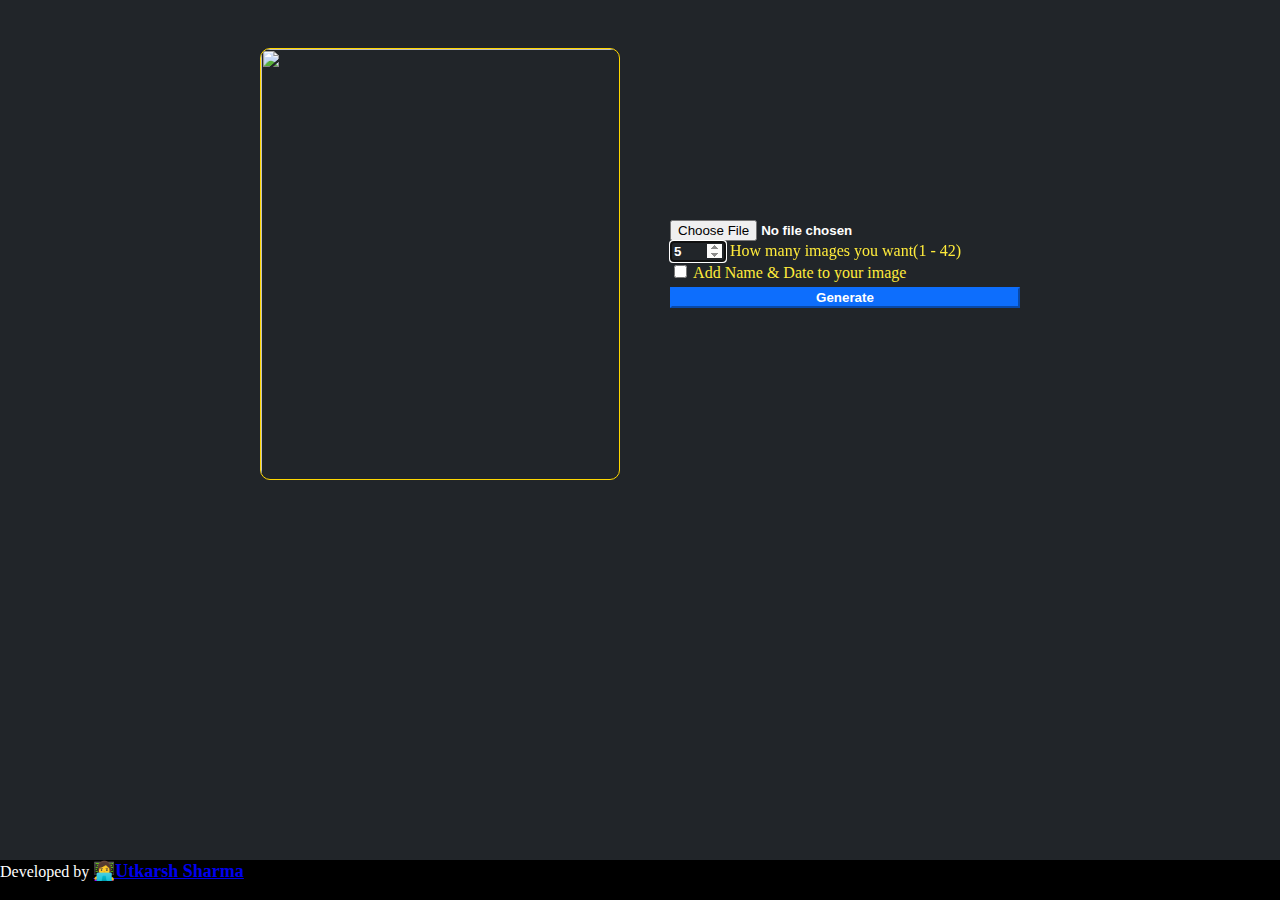
==== ImagePrint/index.html @ 98c77270 "added css for print display" ====
<!DOCTYPE html>
<html lang="en">
  <head>
    <meta charset="utf-8" />
    <meta name="viewport" content="width=device-width, initial-scale=1" />
    <meta name="description" content="" />
    <title>Image Printer</title>
    <link
      href="https://cdn.jsdelivr.net/npm/bootstrap@5.1.3/dist/css/bootstrap.min.css"
      rel="stylesheet"
      integrity="sha384-1BmE4kWBq78iYhFldvKuhfTAU6auU8tT94WrHftjDbrCEXSU1oBoqyl2QvZ6jIW3"
      crossorigin="anonymous"
    />
    <style>
      body {
        display: flex;
        align-items: center;
        justify-content: center;
        background-color: #f5f5f5;
      }

      .form-signin {
        width: 98%;
        margin-top: 40px;
        max-width: 870px;
      }

      .liveData {
        position: absolute;
        bottom: 0;
        background: white;
        font-family: -apple-system, BlinkMacSystemFont, "Segoe UI", Roboto,
          Oxygen, Ubuntu, Cantarell, "Open Sans", "Helvetica Neue", sans-serif;
        color: #f1f1f1;
        width: 1.23in;
        margin-left: 1px;
        line-height: 0.9pt;
        margin-bottom: 1px;
        border-bottom-left-radius: 9.2px;
        border-bottom-right-radius: 9.2px;
        transition: 0.5s ease;
        opacity: 0;
        color: black;
        font-size: 10pt;
        padding: 0px;
        text-align: center;
        opacity: 1;
      }

      #inp {
        font-weight: bold;
      }

      .form-signin .checkbox {
        font-weight: 400;
      }

      .form-signin .form-floating:focus-within {
        z-index: 2;
      }

      @media print {
        @page {
          size: 210mm 297mm;
          margin-top: 0.25in;
          margin-bottom: 0.25in;
          margin-right: 0.25in;
          margin-left: 0.25in;
        }
        body * {
          visibility: hidden;
        }
        body {
          zoom: 1 !important;
        }
        #realPicBox,
        #realPicBox * {
          visibility: visible;
        }

        .form-signin {
          padding: 0;
        }
      }

      #picBox {
        min-width: 300px;
      }
      .bd-placeholder-img {
        font-size: 1.125rem;
        text-anchor: middle;
        -webkit-user-select: none;
        -moz-user-select: none;
        user-select: none;
      }

      @media (min-width: 768px) {
        .bd-placeholder-img-lg {
          font-size: 3.5rem;
        }
      }

      img {
        height: 1.5in;
        width: 1.25in;
        border-radius: 10px;
        pointer-events: none !important;
        border: 1px solid black;
      }

      * {
        box-sizing: border-box;
      }

      .imgBox {
        margin-top: 0px;
        position: relative;
        height: 1.5in;
        width: 1.25in;
        border-radius: 10px;
        opacity: 1;
      }

      .image {
        display: block;
        height: 1.5in;
        width: 1.25in;
      }

      .data {
        position: absolute;
        bottom: 0;
        background: white;
        font-family: -apple-system, BlinkMacSystemFont, "Segoe UI", Roboto,
          Oxygen, Ubuntu, Cantarell, "Open Sans", "Helvetica Neue", sans-serif;
        color: #f1f1f1;
        width: 1.23in;
        margin-left: 1px;
        line-height: 10pt;
        margin-bottom: 1px;
        border-bottom-left-radius: 9.2px;
        border-bottom-right-radius: 9.2px;
        transition: 0.5s ease;
        opacity: 0;
        color: black;
        font-size: 10pt;
        padding: 0px;
        text-align: center;
        opacity: 1;
      }

      .rightMargin {
        margin-right: 13px;
      }
      /* who shows all images */
      .image-container {
        height: fit-content;
        width: 8.3in;
        padding: 0px;
        margin-left: 0px;
        display: flex;
        justify-content: space-around;
        flex-wrap: wrap;
      }

      .row {
        margin-bottom: 13px;
        width: 8.3in !important;
        display: flex;
        justify-content: left;
      }
      .row > * {
        padding-left: 0;
      }
      p {
        font-weight: bold;
      }

      #picBox {
        display: none;
        margin: auto;
      }
      footer {
        background-color: black;
        color: white !important;
        position: fixed;
        bottom: 0;
        left: 0;
        right: 0;
        height: 40px;
      }
      #options {
        position: fixed;
        top: 0.2in;
        left: 0.2in;
        width: 220px;
        height: 85px;
        flex-direction: column;
        justify-content: space-between;
      }
      label {
        color: #ffeb3b;
      }
      body {
        background-color: #212529 !important;
        color: #ffeb3b;
        margin-bottom: 45px;
      }
      input {
        background-color: #212529 !important;
        color: white !important;
        font-weight: bolder !important;
      }
      #dataBox {
        width: 3.75in;
        left: -1px;
      }
      .input-taking {
        width: 350px;
        max-width: 400px;
        display: flex;
        flex-direction: column;
        justify-content: center;
      }
      .big-show {
        position: relative;
        width: 3.75in;
        height: 4.5in;
        margin-right: 50px;
      }
      .liveShowing {
        display: flex;
        justify-content: center;
        visibility: hidden;
        margin: 0px;
      }
      /* For mobile veiw */
      @media only screen and (max-width: 705px) {
        form {
          flex-direction: column;
          align-items: center;
        }
        main {
          justify-content: center;
          align-items: center;
        }
        .big-show {
          position: sticky;
          top: 0;
          width: 1.2in;
          height: 1.5in;
          margin-right: 0;
          margin-bottom: 5px;
          z-index: 100;
          box-sizing: unset !important;
          border: 5px solid #212529;
          background-color: #212529;
          border-radius: 15px;
        }
        .input-taking {
          width: 90%;
        }
        #dataBox {
          left: 0.2px;
          width: calc(1.25in - 7px);
        }
        .rotate {
          display: flex;
        }
        #options {
          top: unset;
          bottom: 50px !important;
          left: 0;
          flex-direction: row;
          width: 98%;
          margin-left: 10px;
          margin-right: 10px;
        }
        #options > * {
          width: 49%;
          font-size: 30pt;
        }
      }
    </style>
  </head>

  <body class="text-center">
    <!-- ! Imagees that show after all data is entered -->
    <div id="picBox">
      <div class="image-container" id="realPicBox">
        <div class="row">
          <div id="1i" class="imgBox rightMargin">
            <img src="#" alt="" />
            <p id="1p" class="data"></p>
          </div>
          <div id="2i" class="imgBox rightMargin">
            <img src="#" alt="" />
            <p id="2p" class="data"></p>
          </div>
          <div id="3i" class="imgBox rightMargin">
            <img src="#" alt="" />
            <p id="3p" class="data"></p>
          </div>
          <div id="4i" class="imgBox rightMargin">
            <img src="#" alt="" />
            <p id="4p" class="data"></p>
          </div>
          <div id="5i" class="imgBox rightMargin">
            <img src="#" alt="" />
            <p id="5p" class="data"></p>
          </div>
          <div id="6i" class="imgBox">
            <img src="#" alt="" />
            <p id="6p" class="data"></p>
          </div>
        </div>
        <div class="row">
          <div id="7i" class="imgBox rightMargin">
            <img src="#" alt="" />
            <p id="7p" class="data"></p>
          </div>
          <div id="8i" class="imgBox rightMargin">
            <img src="#" alt="" />
            <p id="8p" class="data"></p>
          </div>
          <div id="9i" class="imgBox rightMargin">
            <img src="#" alt="" />
            <p id="9p" class="data"></p>
          </div>
          <div id="10i" class="imgBox rightMargin">
            <img src="#" alt="" />
            <p id="10p" class="data"></p>
          </div>
          <div id="11i" class="imgBox rightMargin">
            <img src="#" alt="" />
            <p id="11p" class="data"></p>
          </div>
          <div id="12i" class="imgBox">
            <img src="#" alt="" />
            <p id="12p" class="data"></p>
          </div>
        </div>
        <div class="row">
          <div id="13i" class="imgBox rightMargin">
            <img src="#" alt="" />
            <p id="13p" class="data"></p>
          </div>
          <div id="14i" class="imgBox rightMargin">
            <img src="#" alt="" />
            <p id="14p" class="data"></p>
          </div>
          <div id="15i" class="imgBox rightMargin">
            <img src="#" alt="" />
            <p id="15p" class="data"></p>
          </div>
          <div id="16i" class="imgBox rightMargin">
            <img src="#" alt="" />
            <p id="16p" class="data"></p>
          </div>
          <div id="17i" class="imgBox rightMargin">
            <img src="#" alt="" />
            <p id="17p" class="data"></p>
          </div>
          <div id="18i" class="imgBox">
            <img src="#" alt="" />
            <p id="18p" class="data"></p>
          </div>
        </div>
        <div class="row">
          <div id="19i" class="imgBox rightMargin">
            <img src="#" alt="" />
            <p id="19p" class="data"></p>
          </div>
          <div id="20i" class="imgBox rightMargin">
            <img src="#" alt="" />
            <p id="20p" class="data"></p>
          </div>
          <div id="21i" class="imgBox rightMargin">
            <img src="#" alt="" />
            <p id="21p" class="data"></p>
          </div>
          <div id="22i" class="imgBox rightMargin">
            <img src="#" alt="" />
            <p id="22p" class="data"></p>
          </div>
          <div id="23i" class="imgBox rightMargin">
            <img src="#" alt="" />
            <p id="23p" class="data"></p>
          </div>
          <div id="24i" class="imgBox">
            <img src="#" alt="" />
            <p id="24p" class="data"></p>
          </div>
        </div>
        <div class="row">
          <div id="25i" class="imgBox rightMargin">
            <img src="#" alt="" />
            <p id="25p" class="data"></p>
          </div>
          <div id="26i" class="imgBox rightMargin">
            <img src="#" alt="" />
            <p id="26p" class="data"></p>
          </div>
          <div id="27i" class="imgBox rightMargin">
            <img src="#" alt="" />
            <p id="27p" class="data"></p>
          </div>
          <div id="28i" class="imgBox rightMargin">
            <img src="#" alt="" />
            <p id="28p" class="data"></p>
          </div>
          <div id="29i" class="imgBox rightMargin">
            <img src="#" alt="" />
            <p id="29p" class="data"></p>
          </div>
          <div id="30i" class="imgBox">
            <img src="#" alt="" />
            <p id="30p" class="data"></p>
          </div>
        </div>
        <div class="row">
          <div id="31i" class="imgBox rightMargin">
            <img src="#" alt="" />
            <p id="31p" class="data"></p>
          </div>
          <div id="32i" class="imgBox rightMargin">
            <img src="#" alt="" />
            <p id="32p" class="data"></p>
          </div>
          <div id="33i" class="imgBox rightMargin">
            <img src="#" alt="" />
            <p id="33p" class="data"></p>
          </div>
          <div id="34i" class="imgBox rightMargin">
            <img src="#" alt="" />
            <p id="34p" class="data"></p>
          </div>
          <div id="35i" class="imgBox rightMargin">
            <img src="#" alt="" />
            <p id="35p" class="data"></p>
          </div>
          <div id="36i" class="imgBox">
            <img src="#" alt="" />
            <p id="36p" class="data"></p>
          </div>
        </div>
        <div class="row">
          <div id="37i" class="imgBox rightMargin">
            <img src="#" alt="" />
            <p id="37p" class="data"></p>
          </div>
          <div id="38i" class="imgBox rightMargin">
            <img src="#" alt="" />
            <p id="38p" class="data"></p>
          </div>
          <div id="39i" class="imgBox rightMargin">
            <img src="#" alt="" />
            <p id="39p" class="data"></p>
          </div>
          <div id="40i" class="imgBox rightMargin">
            <img src="#" alt="" />
            <p id="40p" class="data"></p>
          </div>
          <div id="41i" class="imgBox rightMargin">
            <img src="#" alt="" />
            <p id="41p" class="data"></p>
          </div>
          <div id="42i" class="imgBox">
            <img src="#" alt="" />
            <p id="42p" class="data"></p>
          </div>
        </div>
      </div>
      <div id="options">
        <button class="btn btn-primary" onclick="backMenu()">
          Back to Menu
        </button>
        <button class="btn btn-primary" onclick="pri()">Print</button>
      </div>
    </div>

    <!-- ! Imagees that show after all data is entered -->
    <main class="form-signin" id="main">
      <form style="display: flex; justify-content: center">
        <div class="big-show">
          <img
            id="proImg"
            src="./img.png"
            alt=""
            style="height: inherit; width: inherit; border: 1px solid gold"
          />
          <div id="dataBox" class="liveData">
            <p id="liveName" class="liveShowing"></p>
            <p id="liveDate" class="liveShowing"></p>
          </div>
        </div>
        <div class="input-taking">
          <div class="input-group mb-1">
            <input
              class="form-control"
              required="true"
              oninput="proImg.src=window.URL.createObjectURL(this.files[0])"
              type="file"
              accept="image/*"
              id="photo"
            />
          </div>
          <div class="form-floating">
            <input
              type="number"
              required=""
              min="1"
              max="42"
              maxlength="2"
              minlength="1"
              type="number"
              class="form-control"
              value="5"
              id="count"
              placeholder="10"
              onkeyup="this.value = checkRange(this.value, 1, 42)"
              onclick="this.select()"
              autofocus=""
            />
            <label for="count">How many images you want(1 - 42)</label>
          </div>
          <div class="checkbox mb-2">
            <label>
              <input
                id="cbox"
                type="checkbox"
                value="remember-me"
                onclick="showDN()"
                autofocus="true"
              />
              Add Name &amp; Date to your image
            </label>
          </div>
          <div id="nameDateBox" style="display: none">
            <div class="rotate">
              <div class="form-floating mb-1">
                <input
                  type="text"
                  class="form-control"
                  id="name"
                  placeholder="Ram Kumar"
                  autofocus=""
                  onkeyup="liveNDShow(1,this.value)"
                />
                <label for="name">Enter Name</label>
              </div>
              <div class="form-floating mb-1">
                <input
                  type="text"
                  class="form-control"
                  id="date"
                  placeholder="12-10-2002"
                  autofocus=""
                  onkeyup="liveNDShow(2,this.value)"
                />
                <label for="date">Enter Date</label>
              </div>
            </div>
            <div class="form-floating">
              <input
                type="text"
                class="form-control"
                id="fSize"
                placeholder="10"
                autofocus=""
                onclick="this.select()"
                value="10"
                onkeyup="liveNDShow(3,this.value)"
              />
              <label for="fSize">Font Size</label>
            </div>
          </div>
          <input
            value="Generate"
            type="submit"
            class="w-100 btn btn-lg"
            style="
              margin-top: 5px;
              background-color: #0d6efd !important;
              border-color: #0d6efd;
            "
            id="submitImage"
          />
        </div>
      </form>
    </main>
    <footer class="link-primary">
      Developed by
      <a
        href="https://instagram.com/utkarshencoder"
        target="_blank"
        style="font-weight: bold; font-size: large"
        >👩‍💻Utkarsh Sharma</a
      >
    </footer>

    <script src="js.js"></script>
  </body>
</html>
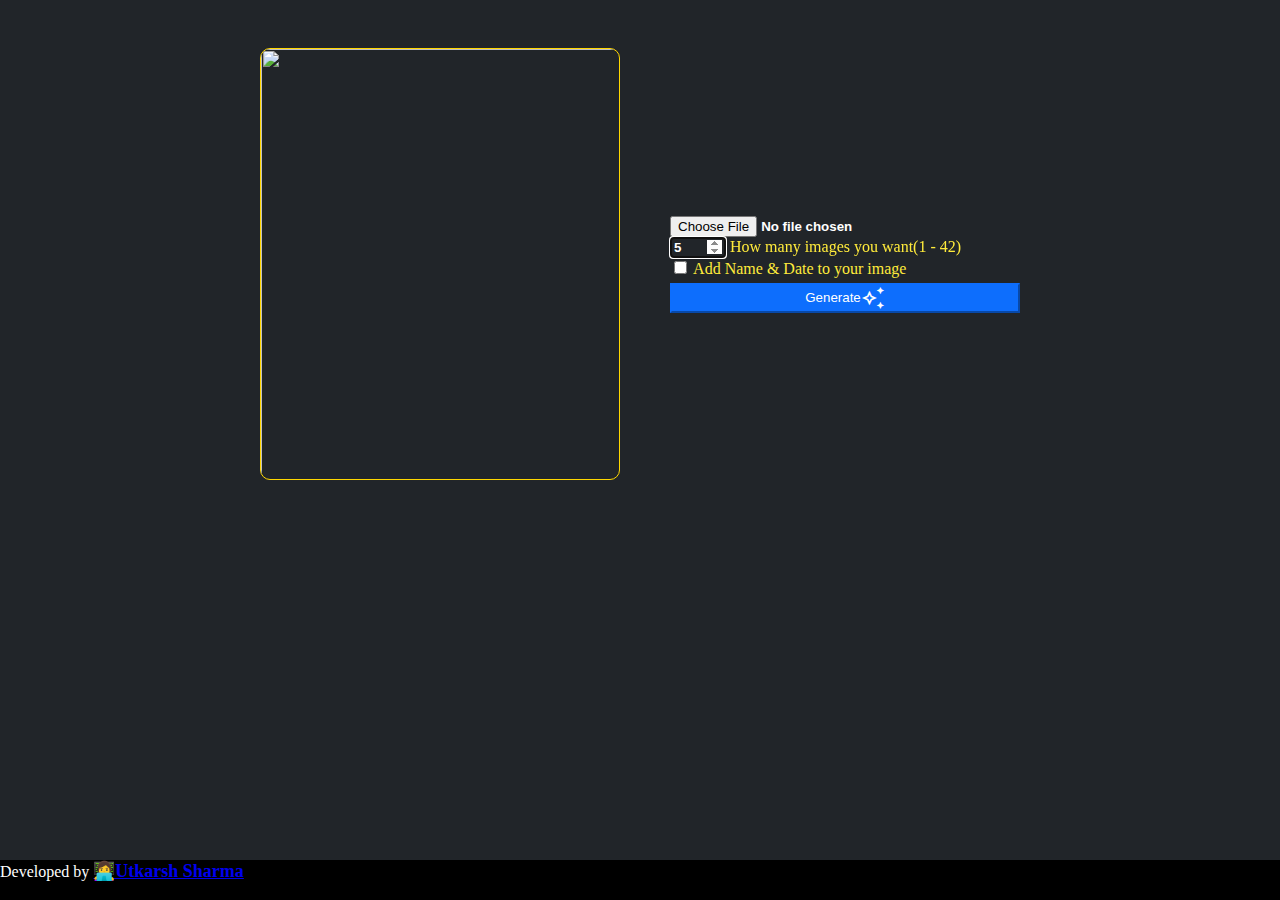
==== commit 26c39701: "added icons for buttons" ====
--- a/ImagePrint/index.html
+++ b/ImagePrint/index.html
@@ -194,9 +194,15 @@
         top: 0.2in;
         left: 0.2in;
         width: 220px;
-        height: 85px;
+        height: 110px;
         flex-direction: column;
         justify-content: space-between;
+      }
+      .btn-primary {
+        display: flex;
+        align-items: center;
+        justify-content: center;
+        font-size: 18pt;
       }
       label {
         color: #ffeb3b;
@@ -280,8 +286,22 @@
           width: 49%;
           font-size: 30pt;
         }
+        .material-symbols-outlined {
+          font-size: larger !important;
+        }
+      }
+      .material-symbols-outlined {
+        font-variation-settings: "FILL" 0, "wght" 400, "GRAD" 0, "opsz" 48;
       }
     </style>
+    <link
+      rel="stylesheet"
+      href="https://fonts.googleapis.com/css2?family=Material+Symbols+Outlined:opsz,wght,FILL,GRAD@20..48,100..700,0..1,-50..200"
+    />
+    <link
+      rel="stylesheet"
+      href="https://fonts.googleapis.com/css2?family=Material+Symbols+Outlined:opsz,wght,FILL,GRAD@48,400,0,0"
+    />
   </head>
 
   <body class="text-center">
@@ -473,9 +493,12 @@
       </div>
       <div id="options">
         <button class="btn btn-primary" onclick="backMenu()">
-          Back to Menu
+          <span class="material-symbols-outlined me-1"> menu </span>
+          Menu
         </button>
-        <button class="btn btn-primary" onclick="pri()">Print</button>
+        <button class="btn btn-primary btn-success" onclick="pri()">
+          <span class="material-symbols-outlined me-1">print</span>Print
+        </button>
       </div>
     </div>
 
@@ -575,17 +598,23 @@
               <label for="fSize">Font Size</label>
             </div>
           </div>
-          <input
-            value="Generate"
+          <button
             type="submit"
             class="w-100 btn btn-lg"
             style="
               margin-top: 5px;
+              color: white;
+              display: flex;
+              justify-content: center;
+              align-items: center;
               background-color: #0d6efd !important;
               border-color: #0d6efd;
             "
             id="submitImage"
-          />
+          >
+            Generate
+            <span class="material-symbols-outlined ms-1"> auto_awesome </span>
+          </button>
         </div>
       </form>
     </main>
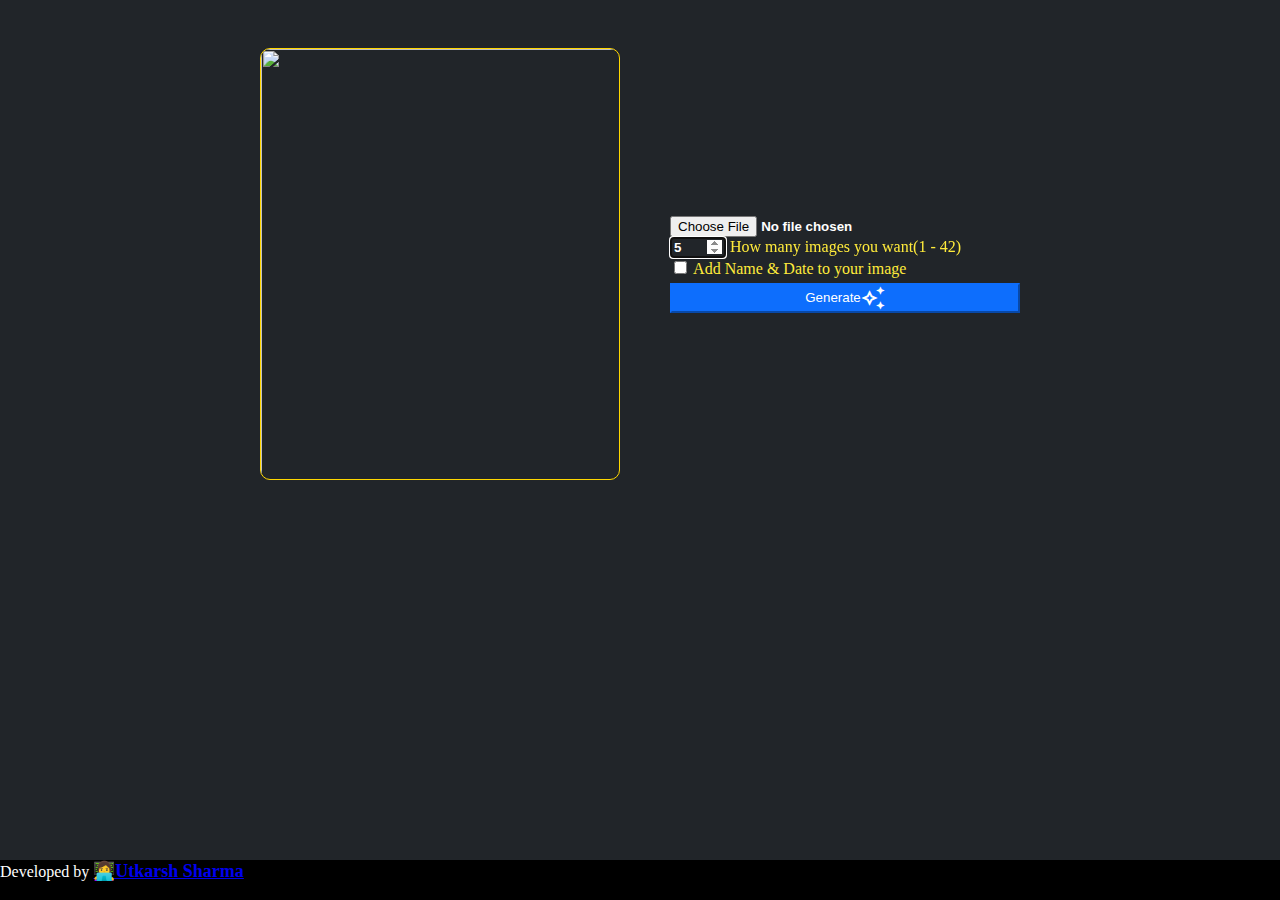
==== commit ee9d0042: "added some css" ====
--- a/ImagePrint/index.html
+++ b/ImagePrint/index.html
@@ -281,6 +281,7 @@
           width: 98%;
           margin-left: 10px;
           margin-right: 10px;
+          height: 100px;
         }
         #options > * {
           width: 49%;
@@ -291,7 +292,7 @@
         }
       }
       .material-symbols-outlined {
-        font-variation-settings: "FILL" 0, "wght" 400, "GRAD" 0, "opsz" 48;
+        font-variation-settings: "FILL" 0, "wght" 900, "GRAD" 0, "opsz" 48;
       }
     </style>
     <link
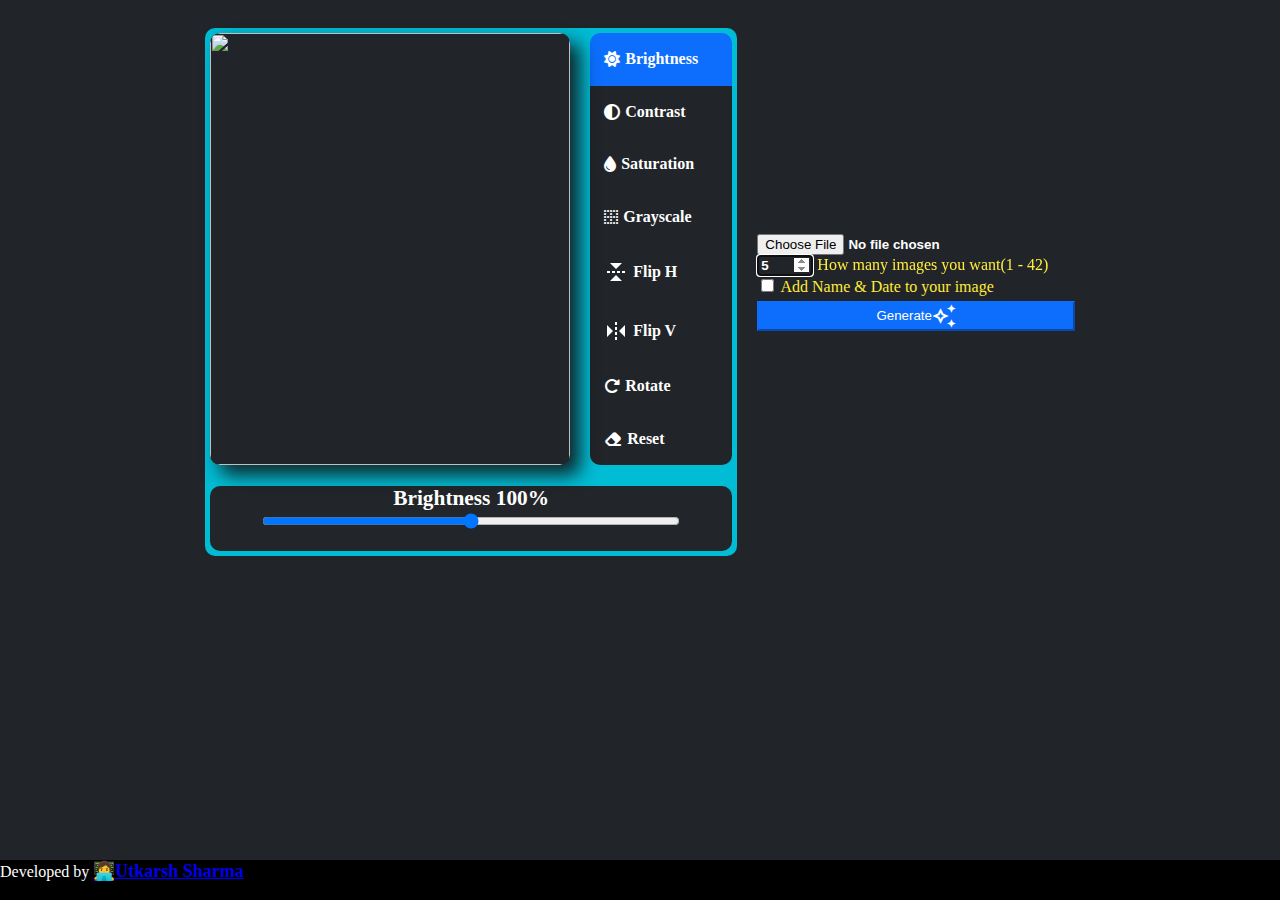
==== commit d5422721: "Added editing functionallity of image" ====
--- a/ImagePrint/index.html
+++ b/ImagePrint/index.html
@@ -11,6 +11,15 @@
       integrity="sha384-1BmE4kWBq78iYhFldvKuhfTAU6auU8tT94WrHftjDbrCEXSU1oBoqyl2QvZ6jIW3"
       crossorigin="anonymous"
     />
+    <link
+      rel="stylesheet"
+      href="https://cdnjs.cloudflare.com/ajax/libs/font-awesome/6.1.2/css/all.min.css"
+    />
+    <link
+      rel="stylesheet"
+      href="https://unpkg.com/boxicons@2.1.2/css/boxicons.min.css"
+    />
+    <link rel="stylesheet" href="edit.css" />
     <style>
       body {
         display: flex;
@@ -21,7 +30,6 @@
 
       .form-signin {
         width: 98%;
-        margin-top: 40px;
         max-width: 870px;
       }
 
@@ -71,6 +79,7 @@
           visibility: hidden;
         }
         body {
+          margin: 0 !important;
           zoom: 1 !important;
         }
         #realPicBox,
@@ -105,7 +114,6 @@
         width: 1.25in;
         border-radius: 10px;
         pointer-events: none !important;
-        border: 1px solid black;
       }
 
       * {
@@ -119,6 +127,9 @@
         width: 1.25in;
         border-radius: 10px;
         opacity: 1;
+        overflow: hidden;
+        pointer-events: none !important;
+        border: 1px solid black;
       }
 
       .image {
@@ -232,7 +243,13 @@
         position: relative;
         width: 3.75in;
         height: 4.5in;
-        margin-right: 50px;
+        background-color: #212529;
+        border-radius: 10px;
+        box-shadow: 10px 10px 18px #101010de;
+        overflow: hidden;
+      }
+      .big-show > img {
+        border: none !important;
       }
       .liveShowing {
         display: flex;
@@ -299,10 +316,6 @@
       rel="stylesheet"
       href="https://fonts.googleapis.com/css2?family=Material+Symbols+Outlined:opsz,wght,FILL,GRAD@20..48,100..700,0..1,-50..200"
     />
-    <link
-      rel="stylesheet"
-      href="https://fonts.googleapis.com/css2?family=Material+Symbols+Outlined:opsz,wght,FILL,GRAD@48,400,0,0"
-    />
   </head>
 
   <body class="text-center">
@@ -311,183 +324,183 @@
       <div class="image-container" id="realPicBox">
         <div class="row">
           <div id="1i" class="imgBox rightMargin">
-            <img src="#" alt="" />
+            <img class="filter" src="#" alt="" />
             <p id="1p" class="data"></p>
           </div>
           <div id="2i" class="imgBox rightMargin">
-            <img src="#" alt="" />
+            <img class="filter" src="#" alt="" />
             <p id="2p" class="data"></p>
           </div>
           <div id="3i" class="imgBox rightMargin">
-            <img src="#" alt="" />
+            <img class="filter" src="#" alt="" />
             <p id="3p" class="data"></p>
           </div>
           <div id="4i" class="imgBox rightMargin">
-            <img src="#" alt="" />
+            <img class="filter" src="#" alt="" />
             <p id="4p" class="data"></p>
           </div>
           <div id="5i" class="imgBox rightMargin">
-            <img src="#" alt="" />
+            <img class="filter" src="#" alt="" />
             <p id="5p" class="data"></p>
           </div>
           <div id="6i" class="imgBox">
-            <img src="#" alt="" />
+            <img class="filter" src="#" alt="" />
             <p id="6p" class="data"></p>
           </div>
         </div>
         <div class="row">
           <div id="7i" class="imgBox rightMargin">
-            <img src="#" alt="" />
+            <img class="filter" src="#" alt="" />
             <p id="7p" class="data"></p>
           </div>
           <div id="8i" class="imgBox rightMargin">
-            <img src="#" alt="" />
+            <img class="filter" src="#" alt="" />
             <p id="8p" class="data"></p>
           </div>
           <div id="9i" class="imgBox rightMargin">
-            <img src="#" alt="" />
+            <img class="filter" src="#" alt="" />
             <p id="9p" class="data"></p>
           </div>
           <div id="10i" class="imgBox rightMargin">
-            <img src="#" alt="" />
+            <img class="filter" src="#" alt="" />
             <p id="10p" class="data"></p>
           </div>
           <div id="11i" class="imgBox rightMargin">
-            <img src="#" alt="" />
+            <img class="filter" src="#" alt="" />
             <p id="11p" class="data"></p>
           </div>
           <div id="12i" class="imgBox">
-            <img src="#" alt="" />
+            <img class="filter" src="#" alt="" />
             <p id="12p" class="data"></p>
           </div>
         </div>
         <div class="row">
           <div id="13i" class="imgBox rightMargin">
-            <img src="#" alt="" />
+            <img class="filter" src="#" alt="" />
             <p id="13p" class="data"></p>
           </div>
           <div id="14i" class="imgBox rightMargin">
-            <img src="#" alt="" />
+            <img class="filter" src="#" alt="" />
             <p id="14p" class="data"></p>
           </div>
           <div id="15i" class="imgBox rightMargin">
-            <img src="#" alt="" />
+            <img class="filter" src="#" alt="" />
             <p id="15p" class="data"></p>
           </div>
           <div id="16i" class="imgBox rightMargin">
-            <img src="#" alt="" />
+            <img class="filter" src="#" alt="" />
             <p id="16p" class="data"></p>
           </div>
           <div id="17i" class="imgBox rightMargin">
-            <img src="#" alt="" />
+            <img class="filter" src="#" alt="" />
             <p id="17p" class="data"></p>
           </div>
           <div id="18i" class="imgBox">
-            <img src="#" alt="" />
+            <img class="filter" src="#" alt="" />
             <p id="18p" class="data"></p>
           </div>
         </div>
         <div class="row">
           <div id="19i" class="imgBox rightMargin">
-            <img src="#" alt="" />
+            <img class="filter" src="#" alt="" />
             <p id="19p" class="data"></p>
           </div>
           <div id="20i" class="imgBox rightMargin">
-            <img src="#" alt="" />
+            <img class="filter" src="#" alt="" />
             <p id="20p" class="data"></p>
           </div>
           <div id="21i" class="imgBox rightMargin">
-            <img src="#" alt="" />
+            <img class="filter" src="#" alt="" />
             <p id="21p" class="data"></p>
           </div>
           <div id="22i" class="imgBox rightMargin">
-            <img src="#" alt="" />
+            <img class="filter" src="#" alt="" />
             <p id="22p" class="data"></p>
           </div>
           <div id="23i" class="imgBox rightMargin">
-            <img src="#" alt="" />
+            <img class="filter" src="#" alt="" />
             <p id="23p" class="data"></p>
           </div>
           <div id="24i" class="imgBox">
-            <img src="#" alt="" />
+            <img class="filter" src="#" alt="" />
             <p id="24p" class="data"></p>
           </div>
         </div>
         <div class="row">
           <div id="25i" class="imgBox rightMargin">
-            <img src="#" alt="" />
+            <img class="filter" src="#" alt="" />
             <p id="25p" class="data"></p>
           </div>
           <div id="26i" class="imgBox rightMargin">
-            <img src="#" alt="" />
+            <img class="filter" src="#" alt="" />
             <p id="26p" class="data"></p>
           </div>
           <div id="27i" class="imgBox rightMargin">
-            <img src="#" alt="" />
+            <img class="filter" src="#" alt="" />
             <p id="27p" class="data"></p>
           </div>
           <div id="28i" class="imgBox rightMargin">
-            <img src="#" alt="" />
+            <img class="filter" src="#" alt="" />
             <p id="28p" class="data"></p>
           </div>
           <div id="29i" class="imgBox rightMargin">
-            <img src="#" alt="" />
+            <img class="filter" src="#" alt="" />
             <p id="29p" class="data"></p>
           </div>
           <div id="30i" class="imgBox">
-            <img src="#" alt="" />
+            <img class="filter" src="#" alt="" />
             <p id="30p" class="data"></p>
           </div>
         </div>
         <div class="row">
           <div id="31i" class="imgBox rightMargin">
-            <img src="#" alt="" />
+            <img class="filter" src="#" alt="" />
             <p id="31p" class="data"></p>
           </div>
           <div id="32i" class="imgBox rightMargin">
-            <img src="#" alt="" />
+            <img class="filter" src="#" alt="" />
             <p id="32p" class="data"></p>
           </div>
           <div id="33i" class="imgBox rightMargin">
-            <img src="#" alt="" />
+            <img class="filter" src="#" alt="" />
             <p id="33p" class="data"></p>
           </div>
           <div id="34i" class="imgBox rightMargin">
-            <img src="#" alt="" />
+            <img class="filter" src="#" alt="" />
             <p id="34p" class="data"></p>
           </div>
           <div id="35i" class="imgBox rightMargin">
-            <img src="#" alt="" />
+            <img class="filter" src="#" alt="" />
             <p id="35p" class="data"></p>
           </div>
           <div id="36i" class="imgBox">
-            <img src="#" alt="" />
+            <img class="filter" src="#" alt="" />
             <p id="36p" class="data"></p>
           </div>
         </div>
         <div class="row">
           <div id="37i" class="imgBox rightMargin">
-            <img src="#" alt="" />
+            <img class="filter" src="#" alt="" />
             <p id="37p" class="data"></p>
           </div>
           <div id="38i" class="imgBox rightMargin">
-            <img src="#" alt="" />
+            <img class="filter" src="#" alt="" />
             <p id="38p" class="data"></p>
           </div>
           <div id="39i" class="imgBox rightMargin">
-            <img src="#" alt="" />
+            <img class="filter" src="#" alt="" />
             <p id="39p" class="data"></p>
           </div>
           <div id="40i" class="imgBox rightMargin">
-            <img src="#" alt="" />
+            <img class="filter" src="#" alt="" />
             <p id="40p" class="data"></p>
           </div>
           <div id="41i" class="imgBox rightMargin">
-            <img src="#" alt="" />
+            <img class="filter" src="#" alt="" />
             <p id="41p" class="data"></p>
           </div>
           <div id="42i" class="imgBox">
-            <img src="#" alt="" />
+            <img class="filter" src="#" alt="" />
             <p id="42p" class="data"></p>
           </div>
         </div>
@@ -506,16 +519,75 @@
     <!-- ! Imagees that show after all data is entered -->
     <main class="form-signin" id="main">
       <form style="display: flex; justify-content: center">
-        <div class="big-show">
-          <img
-            id="proImg"
-            src="./img.png"
-            alt=""
-            style="height: inherit; width: inherit; border: 1px solid gold"
-          />
-          <div id="dataBox" class="liveData">
-            <p id="liveName" class="liveShowing"></p>
-            <p id="liveDate" class="liveShowing"></p>
+        <div class="edit">
+          <div class="big-show">
+            <img
+              class="filter"
+              id="proImg"
+              src="./img.png"
+              alt=""
+              style="height: inherit; width: inherit; border: 1px solid gold"
+            />
+            <div id="dataBox" class="liveData">
+              <p id="liveName" class="liveShowing"></p>
+              <p id="liveDate" class="liveShowing"></p>
+            </div>
+          </div>
+          <div class="edit-input">
+            <div>
+              <span id="edit-title"> Brightness </span>
+              <span id="edit-value">100%</span>
+            </div>
+            <input min="0" max="200" type="range" id="edit-range" />
+          </div>
+          <div class="edit-option">
+            <ul class="edit-options">
+              <li id="start" class="active">
+                <i class="fa-solid fa-sun"></i>
+                <span>Brightness</span>
+              </li>
+              <li>
+                <i class="fa-solid fa-circle-half-stroke"></i>
+                <span>Contrast</span>
+              </li>
+              <li>
+                <i class="fa-solid fa-droplet"></i>
+                <span>Saturation</span>
+              </li>
+              <li>
+                <i class="fa-solid fa-border-none"></i>
+                <span>Grayscale</span>
+              </li>
+              <li>
+                <svg
+                  xmlns="http://www.w3.org/2000/svg"
+                  width="24"
+                  height="24"
+                  style="fill: rgb(255, 255, 255)"
+                >
+                  <path
+                    d="M6 21h12l-6-6-6 6zM18 3H6l6 6 6-6zM3 11h3v2H3zM8 11h3v2H8zM13 11h3v2h-3zM18 11h3v2h-3z"
+                  ></path>
+                </svg>
+                <span>Flip H</span>
+              </li>
+              <li>
+                <svg
+                  xmlns="http://www.w3.org/2000/svg"
+                  width="24"
+                  height="24"
+                  style="fill: white"
+                >
+                  <path
+                    d="m3 18 6-6-6-6v12zM15 12l6 6V6l-6 6zM11 3h2v3h-2zM11 8h2v3h-2zM11 13h2v3h-2zM11 18h2v3h-2z"
+                  ></path></svg
+                ><span>Flip V</span>
+              </li>
+              <li>
+                <i class="fa-solid fa-rotate-right"></i> <span>Rotate</span>
+              </li>
+              <li><i class="fa-solid fa-eraser"></i><span>Reset</span></li>
+            </ul>
           </div>
         </div>
         <div class="input-taking">
@@ -526,7 +598,6 @@
               oninput="proImg.src=window.URL.createObjectURL(this.files[0])"
               type="file"
               accept="image/*"
-              id="photo"
             />
           </div>
           <div class="form-floating">
@@ -628,7 +699,7 @@
         >👩‍💻Utkarsh Sharma</a
       >
     </footer>
-
+    <script src="edit.js"></script>
     <script src="js.js"></script>
   </body>
 </html>
--- a/ImagePrint/edit.css
+++ b/ImagePrint/edit.css
@@ -0,0 +1,76 @@
+.hide {
+    display: none !important;
+}
+
+.edit {
+    margin-top: 20px;
+    height: 5.5in;
+    width: 6.1in;
+    padding: 5px;
+    margin-right: 20px;
+    border-radius: 10px;
+    background-color: #00bcd4;
+    display: grid;
+    grid-template-areas:
+        "image  options"
+        "slider slider"
+    ;
+}
+
+.big-show {
+    grid-area: image;
+}
+
+.edit-input {
+    display: flex;
+    flex-direction: column;
+    align-items: center;
+    color: white;
+    width: 100%;
+    font-size: 16pt;
+    font-weight: bold;
+    grid-area: slider;
+    background-color: hsl(210, 11%, 15%);
+    border-radius: 10px;
+}
+
+.edit-input>input {
+    width: 80%;
+    cursor: pointer;
+}
+
+.edit-options {
+    display: grid;
+    grid-template-rows: repeat(8, auto);
+    height: 4.5in;
+    color: white;
+    grid-area: options;
+    list-style: none;
+    padding: 0;
+    margin: 0;
+    border-radius: 10px;
+    overflow: hidden;
+}
+
+.edit-options>li {
+    display: flex;
+    align-items: center;
+    padding: 14px;
+    font-weight: 700;
+    cursor: pointer;
+    background-color: #212529;
+}
+
+.edit-options>li:hover {
+    /* background-color: rgb(57, 0, 126); */
+    background-color: #212529c2;
+}
+
+.edit-options>li>svg,
+i {
+    margin-right: 5px !important;
+}
+
+.active {
+    background-color: rgb(13 110 253) !important;
+}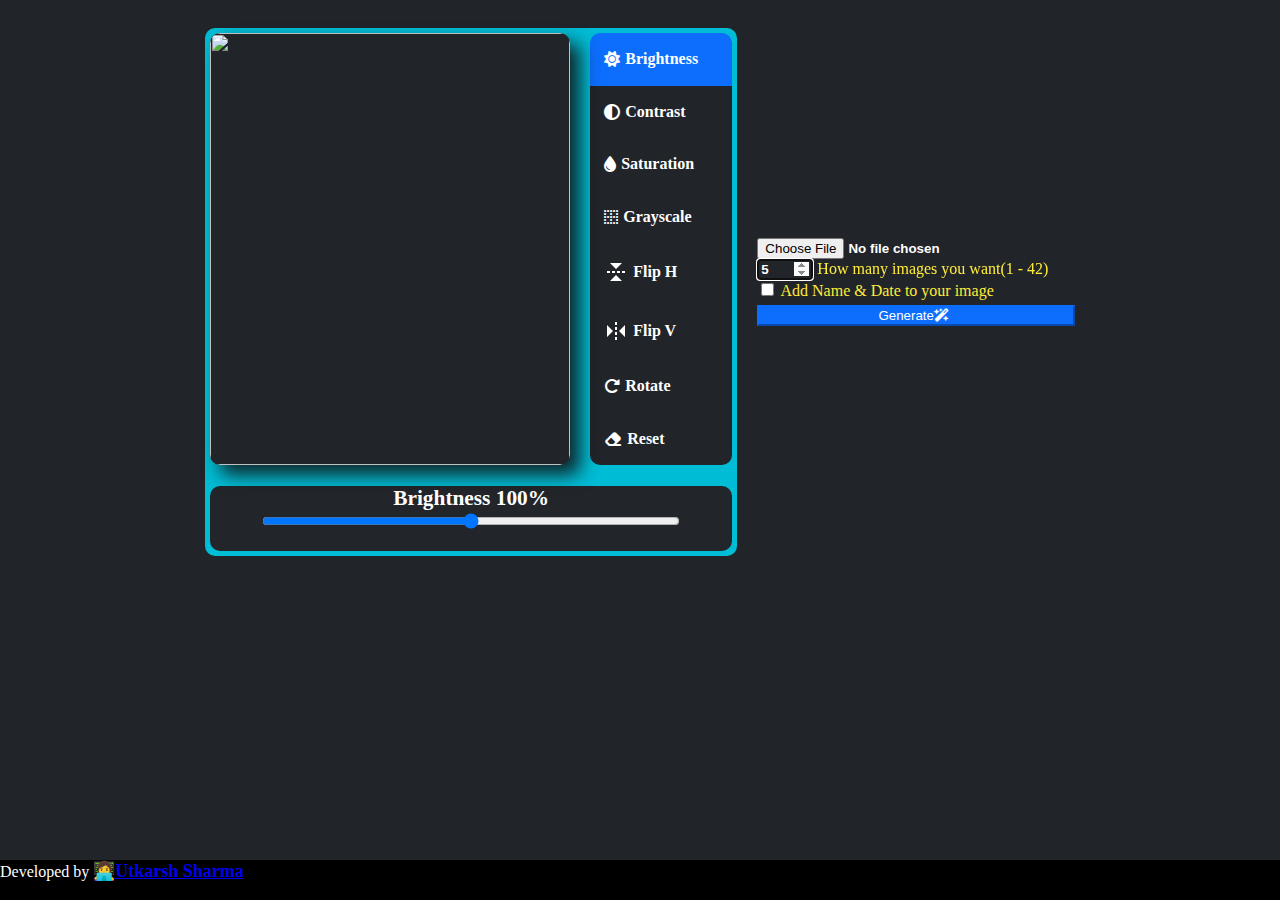
==== commit 3fcbcf53: "removed google font" ====
--- a/ImagePrint/index.html
+++ b/ImagePrint/index.html
@@ -312,10 +312,6 @@
         font-variation-settings: "FILL" 0, "wght" 900, "GRAD" 0, "opsz" 48;
       }
     </style>
-    <link
-      rel="stylesheet"
-      href="https://fonts.googleapis.com/css2?family=Material+Symbols+Outlined:opsz,wght,FILL,GRAD@20..48,100..700,0..1,-50..200"
-    />
   </head>
 
   <body class="text-center">
@@ -507,11 +503,11 @@
       </div>
       <div id="options">
         <button class="btn btn-primary" onclick="backMenu()">
-          <span class="material-symbols-outlined me-1"> menu </span>
+          <i class="fa-solid fa-bars"></i>
           Menu
         </button>
         <button class="btn btn-primary btn-success" onclick="pri()">
-          <span class="material-symbols-outlined me-1">print</span>Print
+          <i class="fa-solid fa-print"></i>Print
         </button>
       </div>
     </div>
@@ -685,7 +681,7 @@
             id="submitImage"
           >
             Generate
-            <span class="material-symbols-outlined ms-1"> auto_awesome </span>
+            <i class="ms-1 fa-solid fa-wand-magic-sparkles"></i>
           </button>
         </div>
       </form>
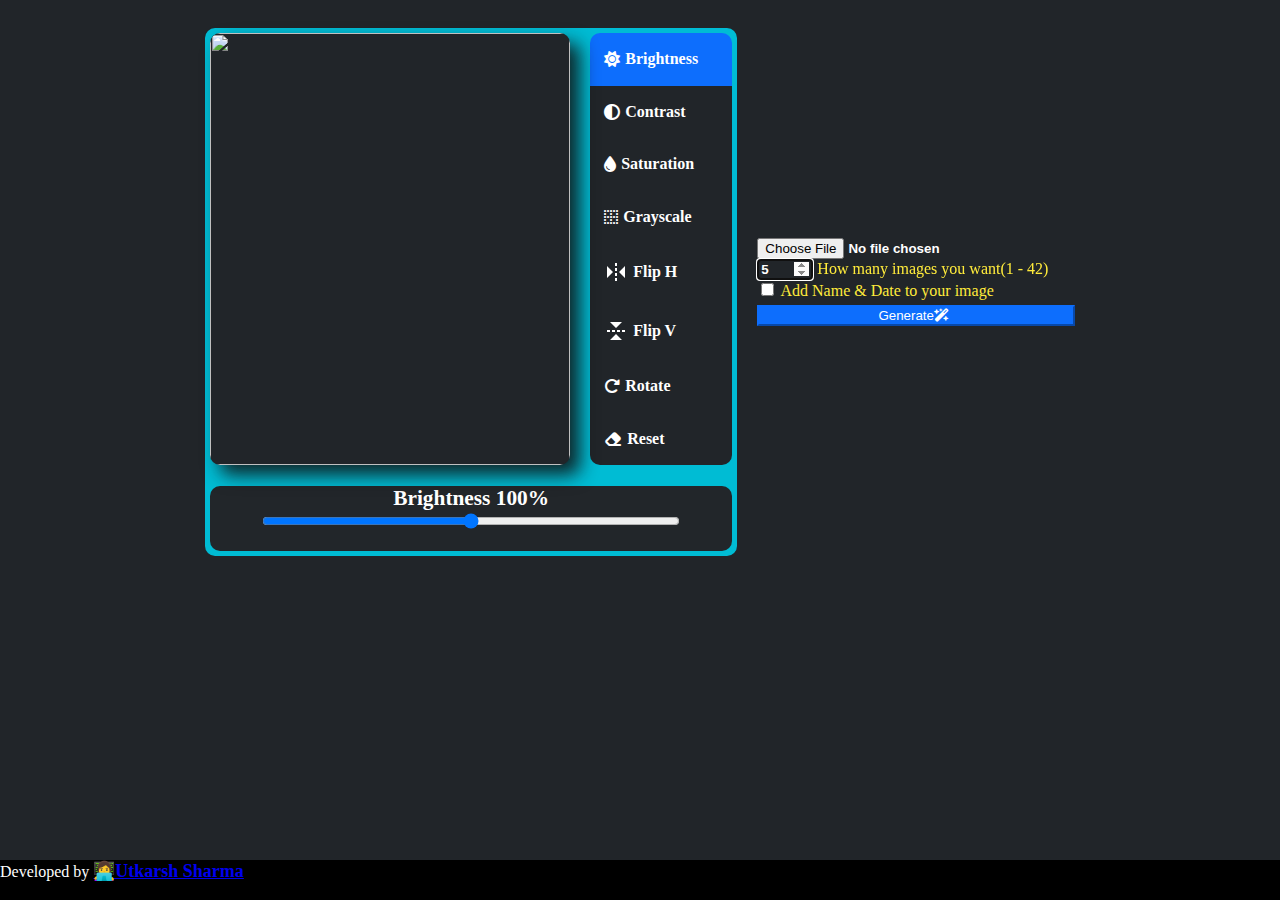
==== commit daa2b787: "added css for mobile view" ====
--- a/ImagePrint/index.html
+++ b/ImagePrint/index.html
@@ -559,25 +559,25 @@
                   xmlns="http://www.w3.org/2000/svg"
                   width="24"
                   height="24"
+                  style="fill: white"
+                >
+                  <path
+                    d="m3 18 6-6-6-6v12zM15 12l6 6V6l-6 6zM11 3h2v3h-2zM11 8h2v3h-2zM11 13h2v3h-2zM11 18h2v3h-2z"
+                  ></path></svg
+                ><span>Flip H</span>
+              </li>
+              <li>
+                <svg
+                  xmlns="http://www.w3.org/2000/svg"
+                  width="24"
+                  height="24"
                   style="fill: rgb(255, 255, 255)"
                 >
                   <path
                     d="M6 21h12l-6-6-6 6zM18 3H6l6 6 6-6zM3 11h3v2H3zM8 11h3v2H8zM13 11h3v2h-3zM18 11h3v2h-3z"
                   ></path>
                 </svg>
-                <span>Flip H</span>
-              </li>
-              <li>
-                <svg
-                  xmlns="http://www.w3.org/2000/svg"
-                  width="24"
-                  height="24"
-                  style="fill: white"
-                >
-                  <path
-                    d="m3 18 6-6-6-6v12zM15 12l6 6V6l-6 6zM11 3h2v3h-2zM11 8h2v3h-2zM11 13h2v3h-2zM11 18h2v3h-2z"
-                  ></path></svg
-                ><span>Flip V</span>
+                <span>Flip V</span>
               </li>
               <li>
                 <i class="fa-solid fa-rotate-right"></i> <span>Rotate</span>
--- a/ImagePrint/edit.css
+++ b/ImagePrint/edit.css
@@ -73,4 +73,37 @@
 
 .active {
     background-color: rgb(13 110 253) !important;
+}
+
+@media only screen and (max-width: 705px) {
+    .edit {
+        width: 98%;
+        margin-right: 0;
+        margin-bottom: 10px;
+        grid-template-areas:
+            "image"
+            "slider"
+            "optinos"
+        ;
+        height: auto;
+    }
+
+    .edit-input {
+        height: 70px;
+        border-bottom-left-radius: 0px !important;
+        border-bottom-right-radius: 0px !important;
+    }
+
+    .edit-options {
+        grid-template-rows: repeat(8, auto);
+        grid-template-columns: repeat(2, auto);
+        width: 100%;
+        height: auto;
+        border-top-left-radius: 0px !important;
+        border-top-right-radius: 0px !important;
+    }
+
+    .edit-options>li {
+        font-size: 11pt;
+    }
 }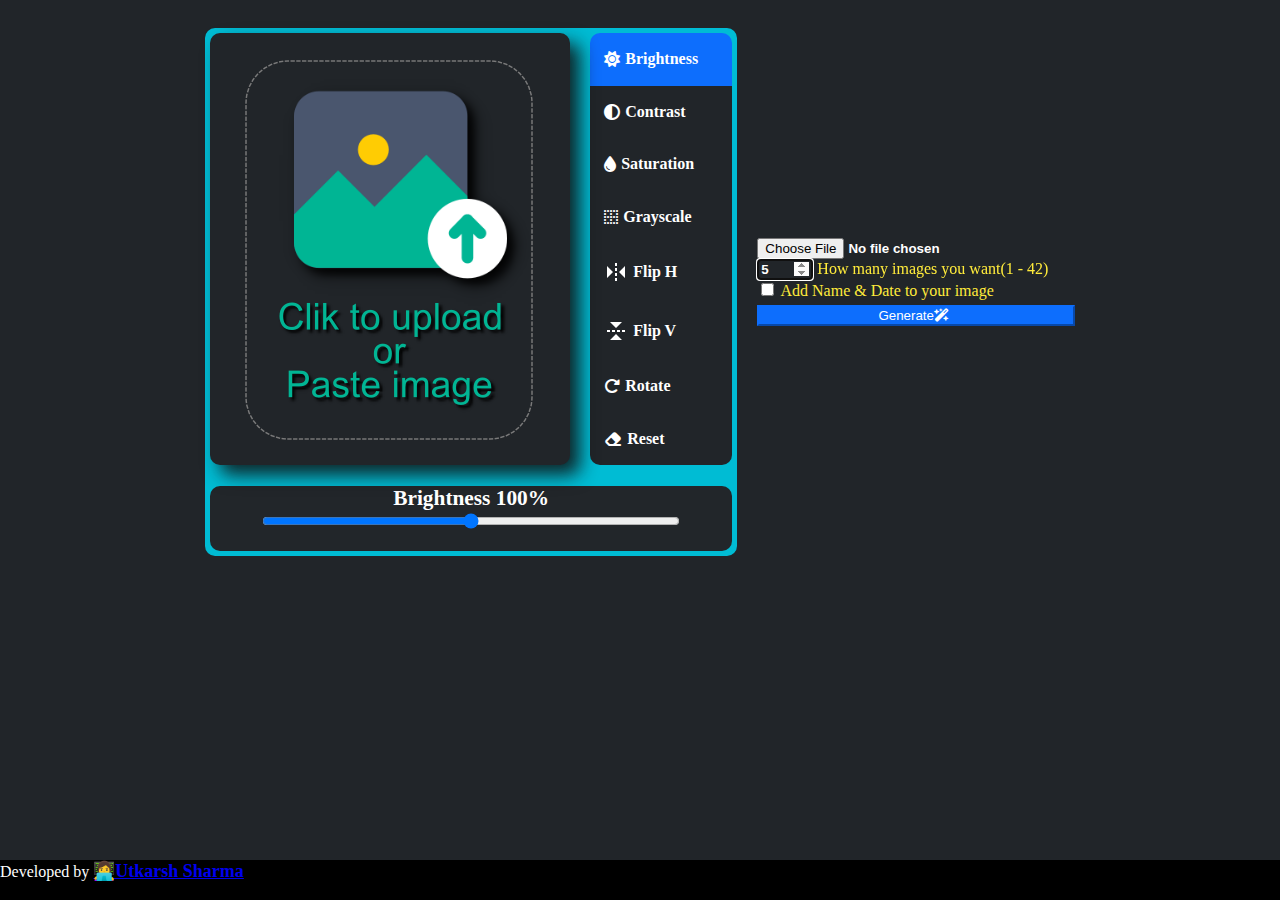
==== commit 4979188f: "added image image hover animation" ====
--- a/ImagePrint/index.html
+++ b/ImagePrint/index.html
@@ -114,6 +114,7 @@
         width: 1.25in;
         border-radius: 10px;
         pointer-events: none !important;
+        transition: 0.5s ease;
       }
 
       * {
@@ -145,18 +146,16 @@
         font-family: -apple-system, BlinkMacSystemFont, "Segoe UI", Roboto,
           Oxygen, Ubuntu, Cantarell, "Open Sans", "Helvetica Neue", sans-serif;
         color: #f1f1f1;
-        width: 1.23in;
-        margin-left: 1px;
+        width: 100%;
+        margin-left: 0;
         line-height: 10pt;
-        margin-bottom: 1px;
-        border-bottom-left-radius: 9.2px;
-        border-bottom-right-radius: 9.2px;
+        margin-bottom: 0;
+        border-bottom-left-radius: 9px;
+        border-bottom-right-radius: 9px;
         transition: 0.5s ease;
-        opacity: 0;
         color: black;
         font-size: 10pt;
         padding: 0px;
-        text-align: center;
         opacity: 1;
       }
 
@@ -240,6 +239,7 @@
         justify-content: center;
       }
       .big-show {
+        cursor: pointer;
         position: relative;
         width: 3.75in;
         height: 4.5in;
@@ -516,11 +516,15 @@
     <main class="form-signin" id="main">
       <form style="display: flex; justify-content: center">
         <div class="edit">
-          <div class="big-show">
+          <div
+            onmouseenter="uploadAnime('enter')"
+            onmouseleave="uploadAnime('leave')"
+            class="big-show"
+          >
             <img
               class="filter"
               id="proImg"
-              src="./img.png"
+              src="./asdfghjkl;'.png"
               alt=""
               style="height: inherit; width: inherit; border: 1px solid gold"
             />
@@ -589,6 +593,7 @@
         <div class="input-taking">
           <div class="input-group mb-1">
             <input
+              id="imgInput"
               class="form-control"
               required="true"
               oninput="proImg.src=window.URL.createObjectURL(this.files[0])"
--- a/ImagePrint/edit.css
+++ b/ImagePrint/edit.css
@@ -75,6 +75,12 @@
     background-color: rgb(13 110 253) !important;
 }
 
+#proImg {
+    -webkit-transition: all .3s ease-in-out;
+    -moz-transition: all .3s ease-in-out;
+    transition: all .3s ease-in-out;
+}
+
 @media only screen and (max-width: 705px) {
     .edit {
         width: 98%;
